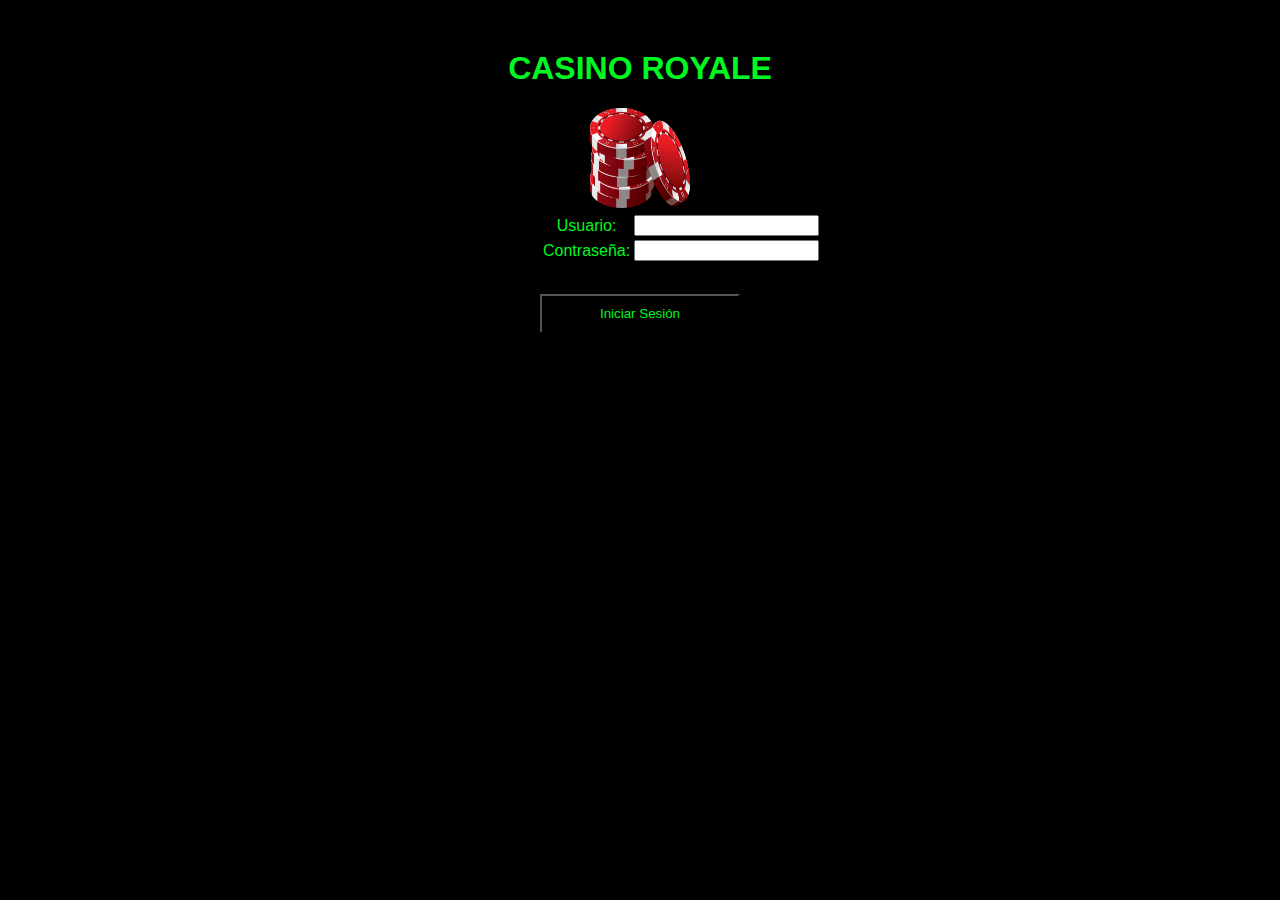
==== web/login.html @ 4ead693e "Merge pull request #50 from Sarvadnyaawaghad150503/master" ====
<!DOCTYPE html>
<html lang="es">
<head>
  <meta charset="UTF-8">
  <meta name="viewport" content="width=device-width, initial-scale=1.0">
  <link rel="shortcut icon" type="image/x-icon" href="/images/logo.png">
  <link rel="stylesheet" href="css/mainStyle.css">
  <title>Casino Royale</title>
</head>
<body>
    <h1>CASINO ROYALE</h1>
    <div id="login">
        <img src="images/logo.png" class="logo" alt="">
        <form id="loginForm"><table><tbody>
            <tr><td>Usuario: </td><td><input type="text" name="username" id="username"></td></tr>
            <tr><td>Contraseña: </td><td><input type="text" name="password" id="password"></td></tr>
        </tbody></table></form>
    </div>
    <div id="buttons">
        <button class="darkButton" id="loginButton">Iniciar Sesión</button>
    </div>
</body>
<script src="/js/login.js"></script>
</html>
---- web/css/mainStyle.css ----
body {
    background-color: #000000;
    color: #00f721;
    font-family: Arial, sans-serif;
    margin: auto;
    padding: 0;
    margin-top: 50px;
    width: 500px;
    text-align: center;
}

h1 {
    text-align: center;
    font-style: bold;
}

.mainMenuButton{
    background-color: #000000;
    color: #00f721;
    font-family: Arial, sans-serif;
    text-align: center;
    margin: 10px;
    padding: 10px;
    width: 200px;
}

.statButton{
    background-color: #000000;
    border-color: #00f721;
    color: #00f721;
    font-family: Arial, sans-serif;
    text-align: center;
    margin: 10px;
    padding: 10px;
    width: 150px;
}

.darkButton{
    background-color: #000000;
    color: #00f721;
    font-family: Arial, sans-serif;
    text-align: center;
    margin: 10px;
    padding: 10px;
    width: 200px;
}

.inputID{
    background-color: #000000;
    color: #00f721;
    font-family: Arial, sans-serif;
    text-align: center;
    margin: 10px;
    padding: 10px;
    width: 100px;
}

.textInput{
    margin: 10px;
    padding: 10px;
    width: 300px;
    height: 400px;
}


#informationDropdown{
    background-color: #000000;
    border-color: #00f721;
    color: #00f721;
    font-family: Arial, sans-serif;
    text-align: center;
    margin: 10px;
    padding: 10px;
    width: 200px;
}

#mainMenuButtons{
    margin: auto;
    padding: 0;
    width: 250px;
}

#statTable table{
    margin: auto;
    padding: 0;
    width: 200px;
    margin-bottom: 20px;
}
.logo{
    width: 100px;
    height: 100px;
}
#statTable td{
    height: 40px;
    width: 150px;
}

#characterForm table{
    margin: auto;
    padding: 0;
    width: 200px;
    margin-bottom: 20px;
}

#characterForm td{
    height: 40px;
}



#secondaryObjective{
    background-color: #000000;
    border-color: #00f721;
    color: #00f721;
    font-family: Arial, sans-serif;
    text-align: center;  
    margin: 10px;
    padding: 10px;
    border-top: 1px solid #00f721;
    border-bottom: 1px solid #00f721; 
}

#IDForm{
    margin: auto;
    padding: 0;
    width: 200px;
    margin-top: 20px;
    margin-bottom: 20px;
}

#login{
    margin: auto;
    padding: 0;
    width: 200px;
    margin-top: 20px;
    margin-bottom: 20px;
}
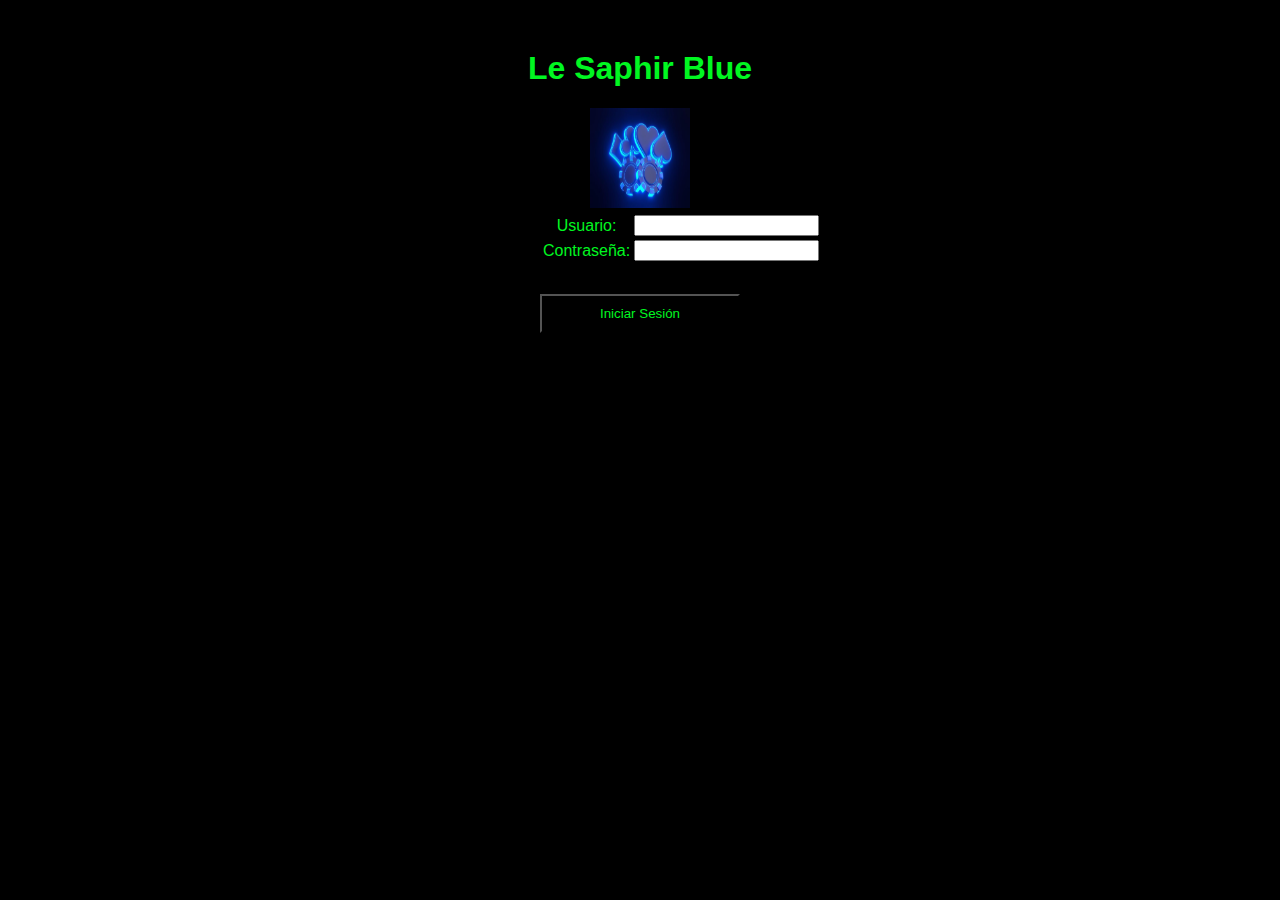
==== commit ae18fc44: "Change names and images #58" ====
--- a/web/login.html
+++ b/web/login.html
@@ -3,14 +3,14 @@
 <head>
   <meta charset="UTF-8">
   <meta name="viewport" content="width=device-width, initial-scale=1.0">
-  <link rel="shortcut icon" type="image/x-icon" href="/images/logo.png">
+  <link rel="shortcut icon" type="image/x-icon" href="/images/logo.jpg">
   <link rel="stylesheet" href="css/mainStyle.css">
-  <title>Casino Royale</title>
+  <title>Le Saphir Blue</title>
 </head>
 <body>
-    <h1>CASINO ROYALE</h1>
+    <h1>Le Saphir Blue</h1>
     <div id="login">
-        <img src="images/logo.png" class="logo" alt="">
+        <img src="images/logo.jpg" class="logo" alt="">
         <form id="loginForm"><table><tbody>
             <tr><td>Usuario: </td><td><input type="text" name="username" id="username"></td></tr>
             <tr><td>Contraseña: </td><td><input type="text" name="password" id="password"></td></tr>
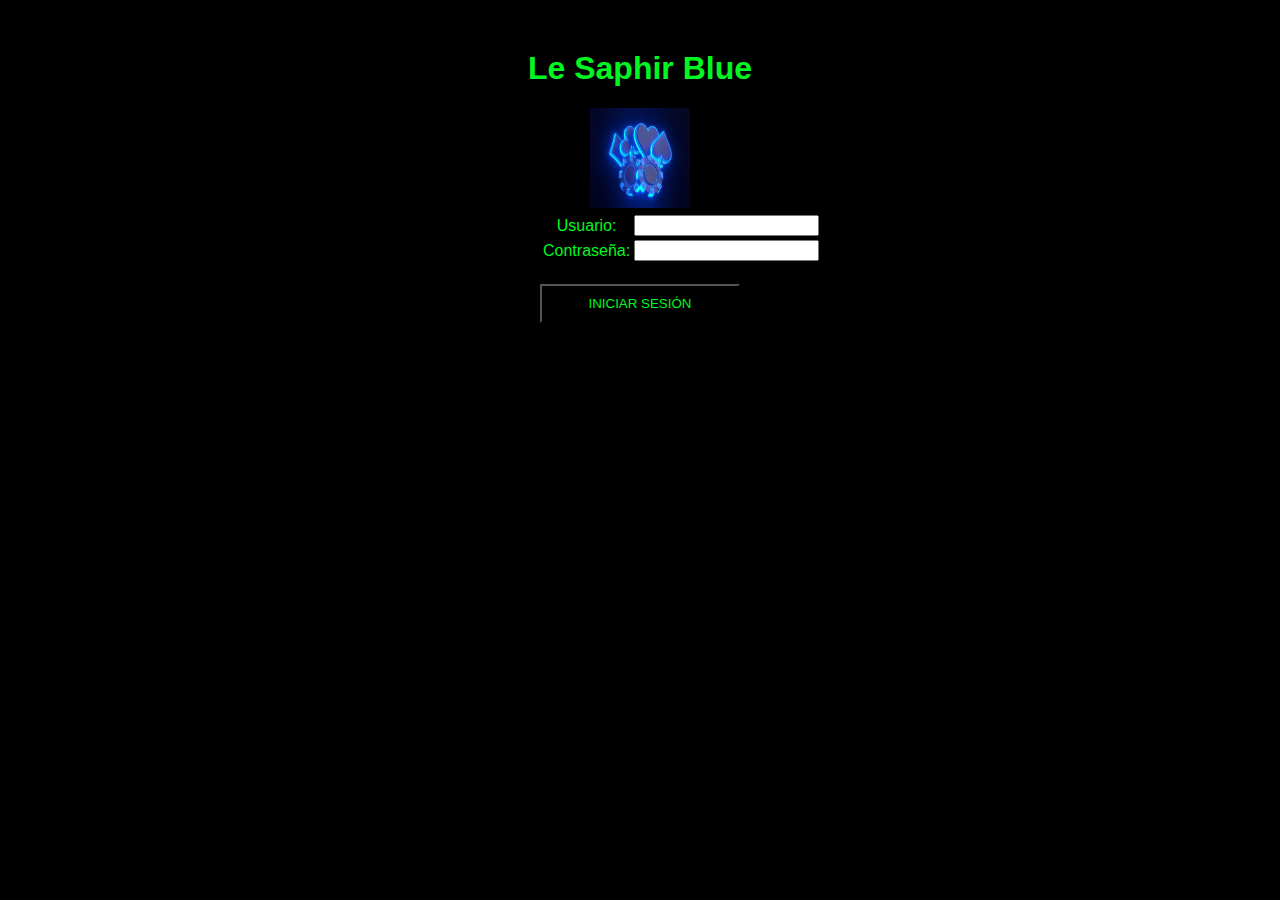
==== commit af55b45f: "Reformatting buttons" ====
--- a/web/login.html
+++ b/web/login.html
@@ -17,7 +17,7 @@
         </tbody></table></form>
     </div>
     <div id="buttons">
-        <button class="darkButton" id="loginButton">Iniciar Sesión</button>
+        <button class="darkButton" id="loginButton">INICIAR SESIÓN</button>
     </div>
 </body>
 <script src="/js/login.js"></script>
--- a/web/css/mainStyle.css
+++ b/web/css/mainStyle.css
@@ -19,7 +19,9 @@
     color: #00f721;
     font-family: Arial, sans-serif;
     text-align: center;
-    margin: 10px;
+    margin: auto;
+    margin-top: 10px;
+    margin-bottom: 10px;
     padding: 10px;
     width: 200px;
 }
@@ -40,7 +42,8 @@
     color: #00f721;
     font-family: Arial, sans-serif;
     text-align: center;
-    margin: 10px;
+    margin-left: 150px;
+    margin-right: 150px;
     padding: 10px;
     width: 200px;
 }
@@ -106,8 +109,6 @@
     height: 40px;
 }
 
-
-
 #secondaryObjective{
     background-color: #000000;
     border-color: #00f721;
@@ -134,4 +135,8 @@
     width: 200px;
     margin-top: 20px;
     margin-bottom: 20px;
+}
+
+#buttons{
+    text-align: center;
 }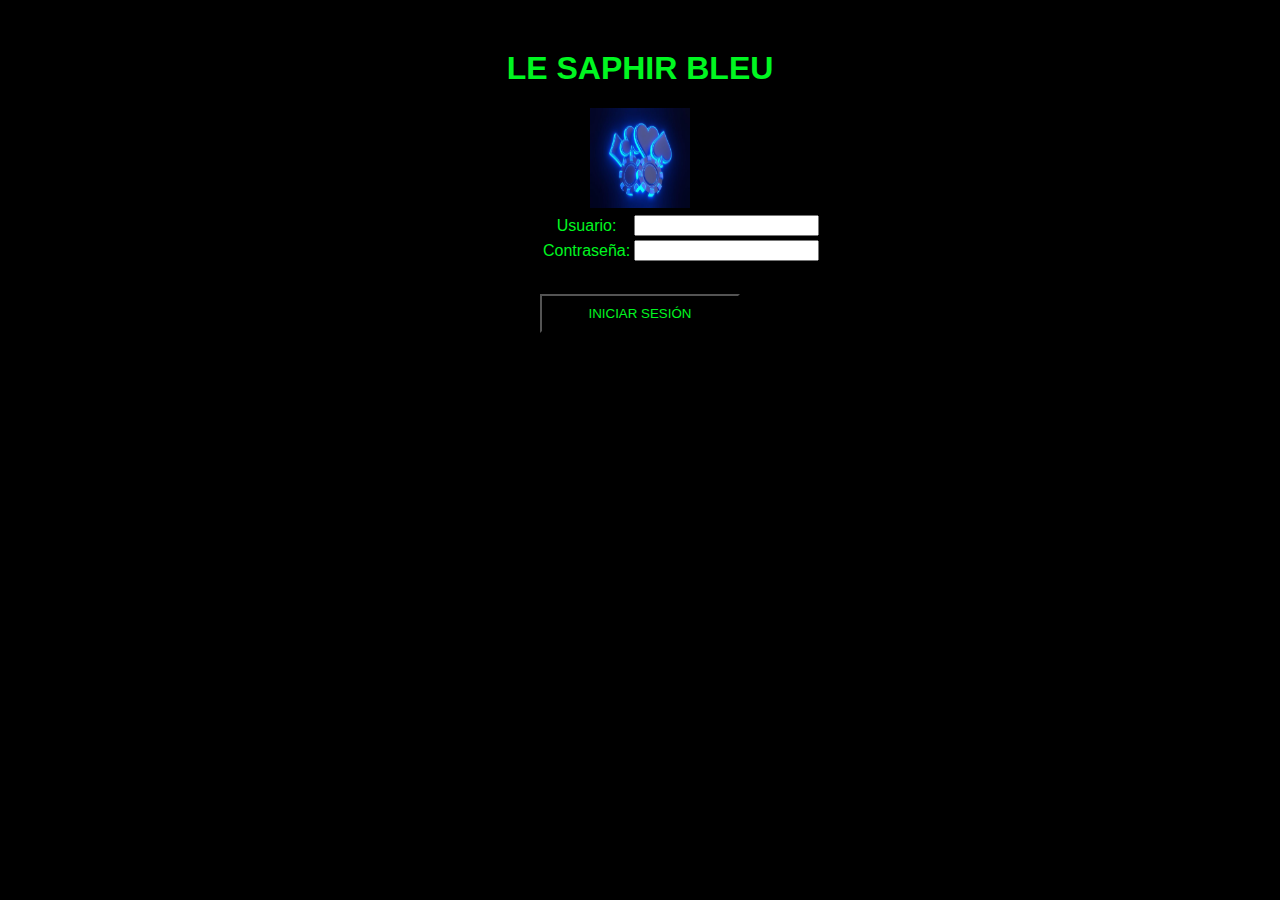
==== commit c0b2a605: "Change names and fill database" ====
--- a/web/login.html
+++ b/web/login.html
@@ -5,10 +5,10 @@
   <meta name="viewport" content="width=device-width, initial-scale=1.0">
   <link rel="shortcut icon" type="image/x-icon" href="/images/logo.jpg">
   <link rel="stylesheet" href="css/mainStyle.css">
-  <title>Le Saphir Blue</title>
+  <title>Le Saphir Bleu</title>
 </head>
 <body>
-    <h1>Le Saphir Blue</h1>
+    <h1>LE SAPHIR BLEU</h1>
     <div id="login">
         <img src="images/logo.jpg" class="logo" alt="">
         <form id="loginForm"><table><tbody>
--- a/web/css/mainStyle.css
+++ b/web/css/mainStyle.css
@@ -44,6 +44,8 @@
     text-align: center;
     margin-left: 150px;
     margin-right: 150px;
+    margin-top: 10px;
+    margin-bottom: 10px;
     padding: 10px;
     width: 200px;
 }
